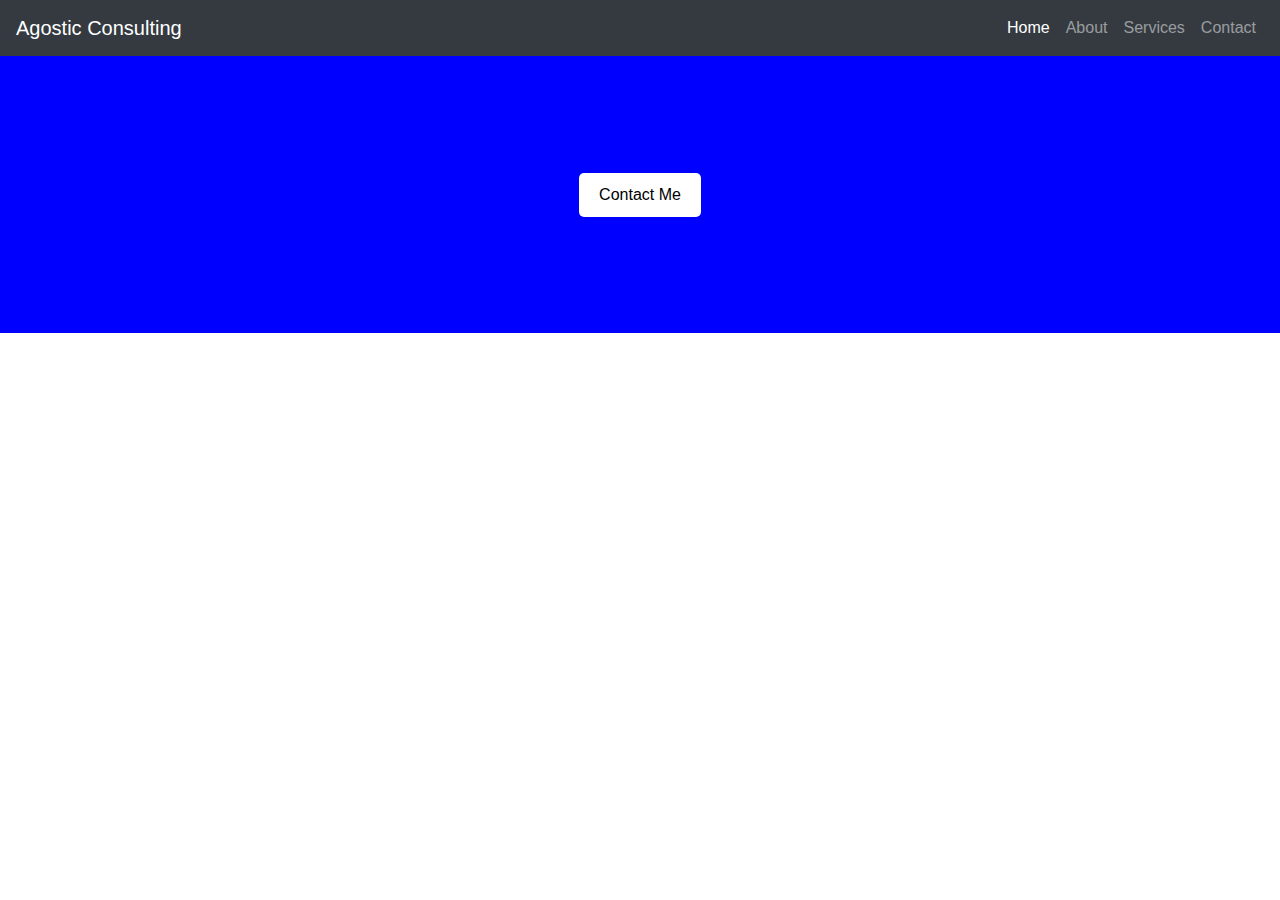
==== index.html @ 9b4f39ee "What is going on with css?" ====
<html lang="en">
<head>
    <link rel="stylesheet" href="https://cdn.jsdelivr.net/npm/bootstrap@4.3.1/dist/css/bootstrap.min.css" integrity="sha384-ggOyR0iXCbMQv3Xipma34MD+dH/1fQ784/j6cY/iJTQUOhcWr7x9JvoRxT2MZw1T" crossorigin="anonymous">
    <script src="https://code.jquery.com/jquery-3.3.1.slim.min.js" integrity="sha384-q8i/X+965DzO0rT7abK41JStQIAqVgRVzpbzo5smXKp4YfRvH+8abtTE1Pi6jizo" crossorigin="anonymous"></script>
    <script src="https://cdn.jsdelivr.net/npm/popper.js@1.14.7/dist/umd/popper.min.js" integrity="sha384-UO2eT0CpHqdSJQ6hJty5KVphtPhzWj9WO1clHTMGa3JDZwrnQq4sF86dIHNDz0W1" crossorigin="anonymous"></script>
    <script src="https://cdn.jsdelivr.net/npm/bootstrap@4.3.1/dist/js/bootstrap.min.js" integrity="sha384-JjSmVgyd0p3pXB1rRibZUAYoIIy6OrQ6VrjIEaFf/nJGzIxFDsf4x0xIM+B07jRM" crossorigin="anonymous"></script>
    <script src="https://code.jquery.com/jquery-3.6.0.min.js"></script>

    <link rel="stylesheet" type="text/css" href="css/style.css">
    <title>Agostic Consulting</title>
</head>

<div id="nav-placeholder"></div>

<div>
    <div id="background-img"></div>
    <div class="fullwidth_element">
        <button id="contact-button">Contact Me</button>
    </div>
</div>

<script>
    $(function(){
      $("#nav-placeholder").load("./navbar.html");
    });
</script>
---- css/style.css ----
.fullwidth_element {
    height: calc(33vh - 20px); /* 33% of viewport height minus 20px for padding */
    width: 100%;
    background-color: blue;
    display: flex;
    justify-content: center;
    align-items: center;
}

.fullwidth_element button {
    background-color: white;
    color: black;
    padding: 10px 20px;
    border: none;
    border-radius: 5px;
}
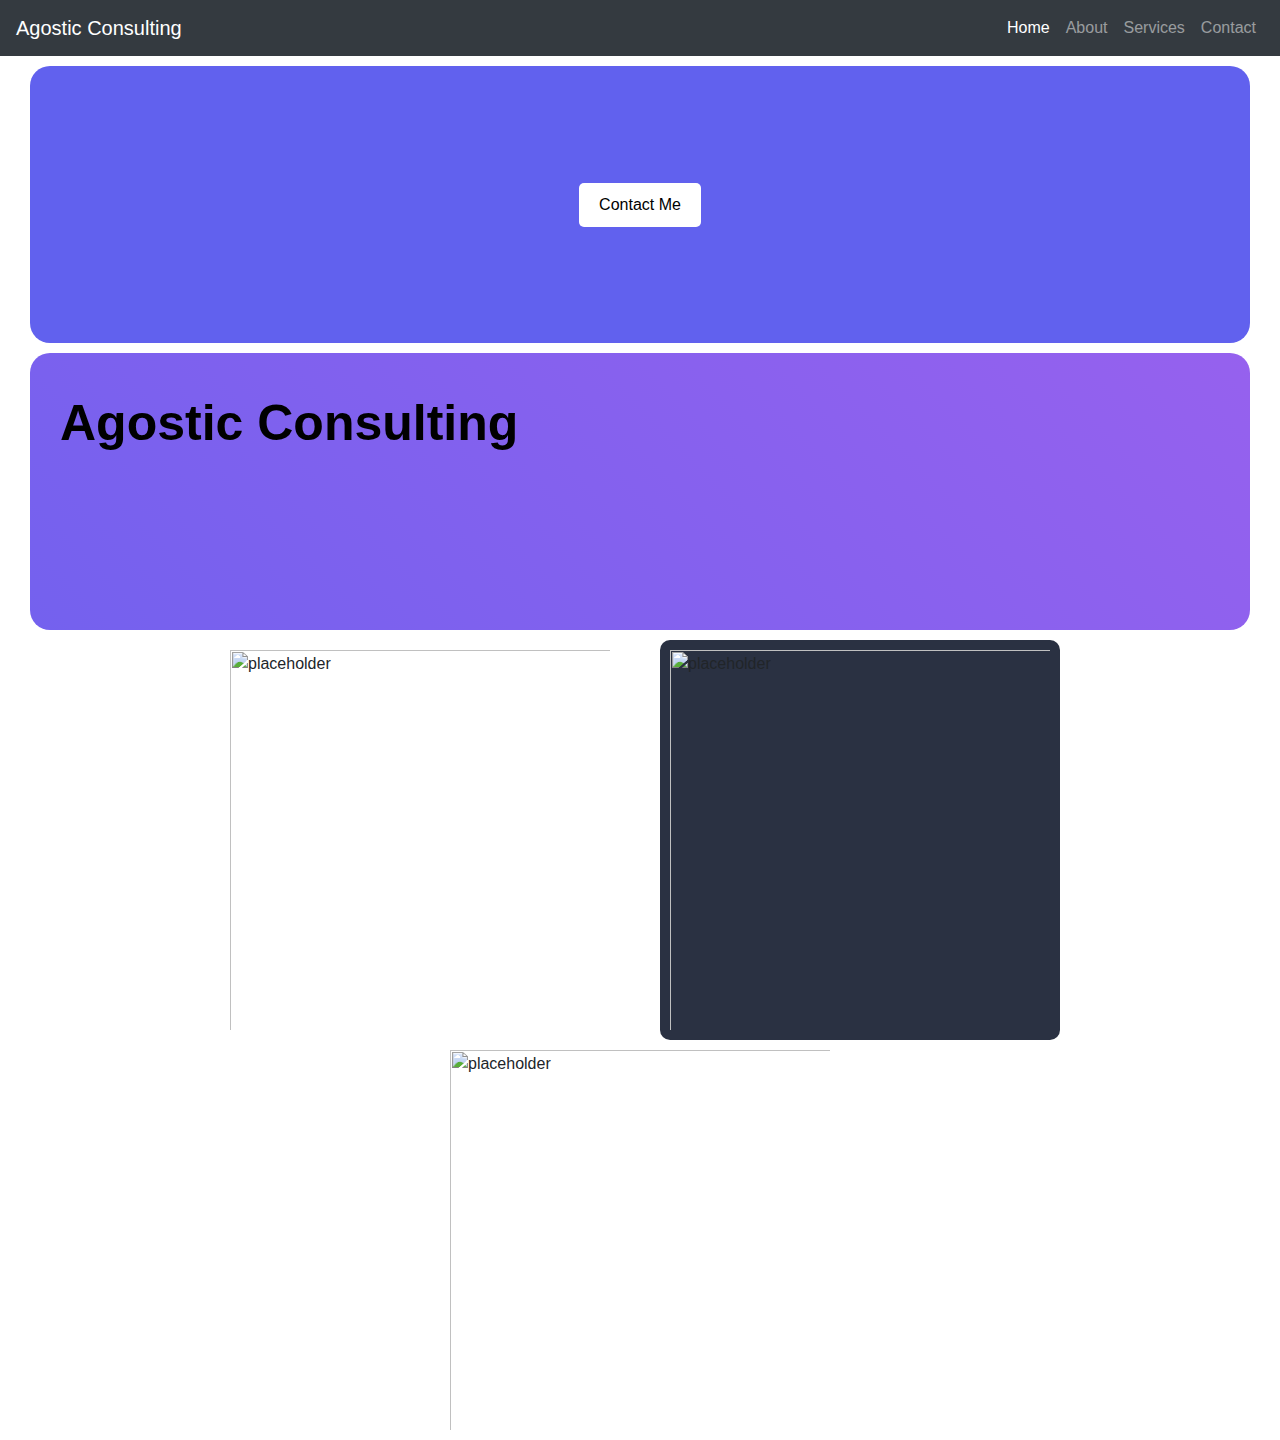
==== commit 67e036f8: "Update" ====
--- a/index.html
+++ b/index.html
@@ -14,14 +14,108 @@
 <div id="nav-placeholder"></div>
 
 <div>
-    <div id="background-img"></div>
+
     <div class="fullwidth_element">
         <button id="contact-button">Contact Me</button>
     </div>
+    <div class="fullwidth_text_element">
+        <h1>
+            Agostic Consulting
+        </h1>
+    </div>
+    <div id="flex1">
+        <!-- placeholder img -->
+        <div>
+            <img src="https://www.leadingpoint.io/wp-content/uploads/2022/04/LP_Logo_Full_Blue-01.png" alt="placeholder">
+        </div>
+        <img src="https://waltz.finos.org/site/img/waltz_badge_mono_600px.png" style="background-color: #2a3142; border-radius:10px" alt="placeholder">
+        <img src="https://via.placeholder.com/150" alt="placeholder">
+    </div>
 </div>
+
+
+
+
+<!--
+<div class="photobanner-container" style="">
+    <div class="photobanner">
+        <img class="first_banner_img" src="http://placehold.it/150x250">
+        <img src="http://placehold.it/150x250">
+        <img src="http://placehold.it/150x250">
+        <img src="http://placehold.it/150x250">
+        <img src="http://placehold.it/150x250">
+        <img src="http://placehold.it/150x250">
+        <img src="http://placehold.it/150x250">
+        <img src="http://placehold.it/150x250">
+        <img src="http://placehold.it/150x250">
+        <img src="http://placehold.it/150x250">
+        <img src="http://placehold.it/150x250">
+        <img src="http://placehold.it/150x250">
+        <img src="http://placehold.it/150x250">
+        <img src="http://placehold.it/150x250">
+        <img src="http://placehold.it/150x250">
+
+    </div>
+
+</div>
+-->
+
+
+
+
+<div id="main"></div>
 
 <script>
     $(function(){
       $("#nav-placeholder").load("./navbar.html");
     });
+</script>
+
+<script>
+    // get contents of content/testfile.txt
+    function getContents() {
+
+        var contents = [];
+        return new Promise((resolve, reject) =>{
+            $.get("./content/testfile.txt", function(data) {
+                // seperate the data into each line
+                var lines = data.split("\n");
+
+                // loop through each line
+                for (var i = 0;i < lines.length; i++){
+                    // remove indents and tabs and such
+
+                    contents.push(lines[i]
+                        .trim());
+                }
+                resolve(contents);
+
+            }).fail(function(err){
+                    reject(err);
+            });
+        });
+    };
+
+    getContents().then(contents => {
+        for (var i = 0; i < contents.length; i = i + 2) {
+            addContents(contents[i], contents[i + 1]);
+            console.log(contents[i] + " " + contents[i + 1])
+        }
+    });
+
+
+    function addContents(type, content){
+        var newContent = document.createElement(type);
+        newContent.innerHTML = content;
+        // add body tag to class
+        document.getElementById("main").appendChild(newContent);
+    }
+
+
+
+
+
+
+
+
 </script>--- a/css/style.css
+++ b/css/style.css
@@ -1,10 +1,15 @@
 .fullwidth_element {
+    border-radius: 20px;
     height: calc(33vh - 20px); /* 33% of viewport height minus 20px for padding */
-    width: 100%;
-    background-color: blue;
+    width: auto;
+    display: flex;
+    padding: 30px;
+    margin: 10px 30px;
+    background-color: #6161ee;
     display: flex;
     justify-content: center;
     align-items: center;
+
 }
 
 .fullwidth_element button {
@@ -13,4 +18,168 @@
     padding: 10px 20px;
     border: none;
     border-radius: 5px;
-}+}
+
+.fullwidth_text_element{
+
+    border-radius: 20px;
+    height: calc(33vh - 20px); /* 33% of viewport height minus 20px for padding */
+    width: auto;
+    display: flex;
+    padding: 30px;
+    margin: 10px 30px;
+
+    background: linear-gradient(45deg, #6161ee, #a561ee, #cf5ee0);
+    background-size: 400% 400%;
+    animation: background-gradient 10s linear infinite;
+}
+.fullwidth_text_element h1{
+    font-size: 50px;
+    font-weight: bold;
+    color: black;
+    text-align: center;
+    margin-top: 10px;
+    margin-bottom: 10px;
+    font-family: Arial;
+
+}
+
+#flex1{
+    height: calc(33vh - 20px); /* 33% of viewport height minus 20px for padding */
+    display: flex;
+    flex-direction: row;
+    justify-content: center;
+    align-items: center;
+    flex-wrap: wrap;
+}
+#flex1 img {
+    padding: 10px 10px;
+    margin: 0px 20px;
+    width: 400px;
+
+}
+#flex1 img:hover{
+    transform: scale(1.2);
+    -webkit-transform: scale(1.2);
+
+    transition: 1s;
+    -webkit-transition: 1s;
+
+
+    cursor: pointer;
+    box-shadow: 0px 3px 5px rgba(0,0,0,0.2);
+    -webkit-box-shadow: 0px 3px 5px rgba(0,0,0,0.2);
+}
+
+
+
+
+
+
+
+
+
+
+
+
+@-webkit-keyframes "background-gradient" {
+    0% {
+        background-position: 0% 50%;
+    }
+    50% {
+        background-position: 100% 50%;
+    }
+    100% {
+        background-position: 0% 50%;
+    }
+}
+
+
+
+
+
+
+
+
+
+
+
+
+
+
+
+
+
+
+
+
+
+
+
+
+
+
+
+
+.photobanner_container {
+    width: 100%;
+    overflow: hidden;
+    margin: 10px auto;
+    background: white;
+}
+.photobanner {
+    height: 250px;
+    /* width is basically how many images relative to screen width */
+    width: 3550px;
+    margin-bottom: 5px;
+    font-size:0;
+}
+.photobanner img {
+    margin-right: 10px;
+
+    height:250px;
+    width: 150px;
+
+}
+
+.photobanner img{
+    transition: all 0.5s ease;
+    -webkit-transition: all 0.5s ease;
+}
+
+.photobanner img:hover {
+    transform: scale(1.2);
+    -webkit-transform: scale(1.2);
+
+    cursor: pointer;
+    box-shadow: 0px 3px 5px rgba(0,0,0,0.2);
+    -webkit-box-shadow: 0px 3px 5px rgba(0,0,0,0.2);
+}
+
+
+.first_banner_img{
+    animation: bannermove 30s linear infinite;
+    -webkit-animation: bannermove 2s linear infinite;
+}
+/* 0% calculated by img amount times (img width + space between imgs (margin right)) */
+@keyframes "bannermove"{
+    0% {
+
+        margin-left:0px;
+    }
+    100%{
+
+        margin-left:-1870px;
+    }
+}
+
+@-webkit-keyframes "bannermove" {
+    0% {
+
+        margin-left:0px;
+    }
+    100%{
+        margin-left:-545px;
+    }
+}
+
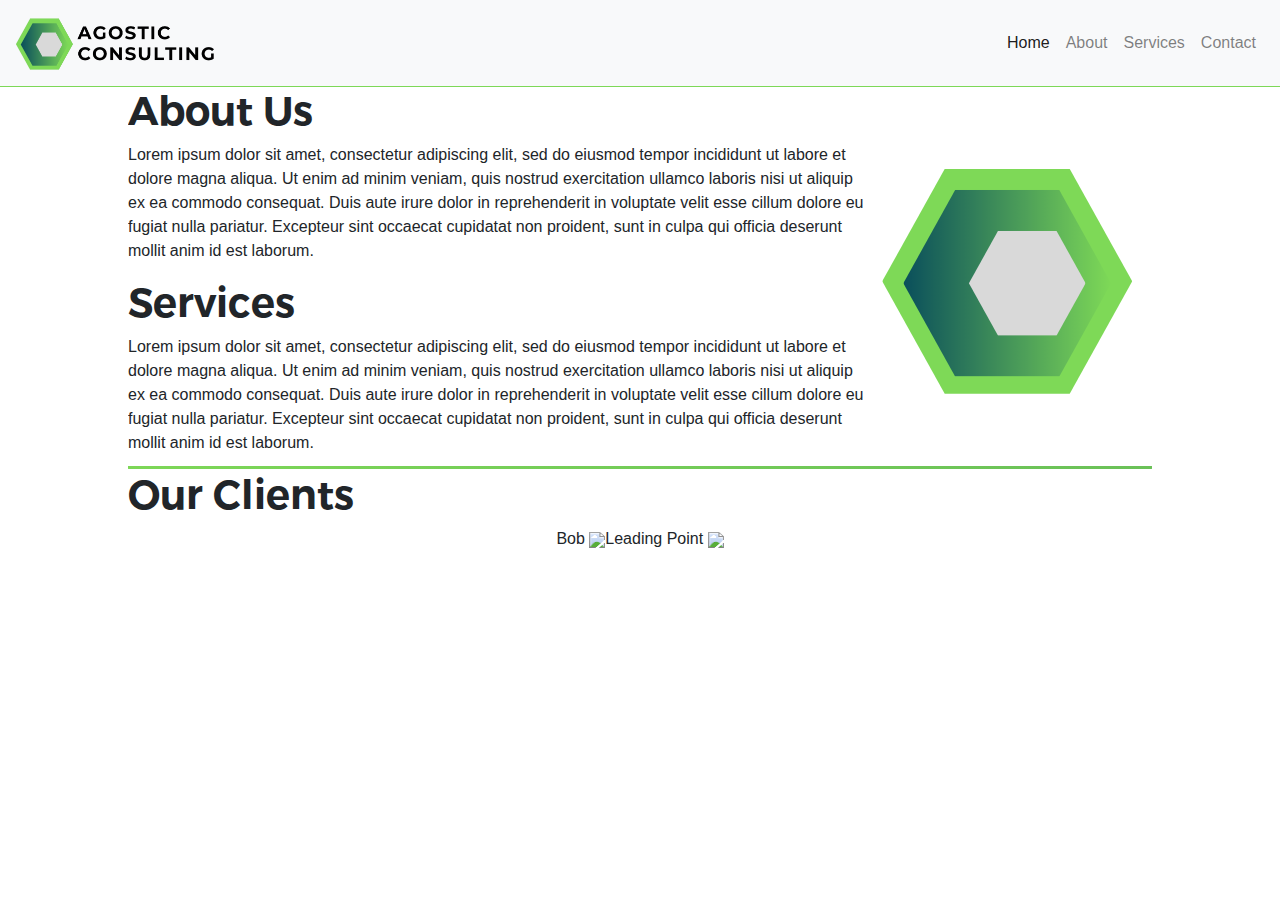
==== commit 7734c5ea: "Building Website with placeholder text and images." ====
--- a/index.html
+++ b/index.html
@@ -13,24 +13,37 @@
 
 <div id="nav-placeholder"></div>
 
-<div>
+<div id="main" style="width:80%;margin:auto;">
+    <div class="flex1 gradient-border-bottom">
+        <div class="flex1-child">
+            <h1>About Us</h1>
+            <p>
+                Lorem ipsum dolor sit amet, consectetur adipiscing elit, sed do eiusmod tempor incididunt ut labore et dolore magna aliqua. Ut enim ad minim veniam, quis nostrud exercitation ullamco laboris nisi ut aliquip ex ea commodo consequat. Duis aute irure dolor in reprehenderit in voluptate velit esse cillum dolore eu fugiat nulla pariatur. Excepteur sint occaecat cupidatat non proident, sunt in culpa qui officia deserunt mollit anim id est laborum.
+            </p>
+            <h1> Services</h1>
+            <p>
+                Lorem ipsum dolor sit amet, consectetur adipiscing elit, sed do eiusmod tempor incididunt ut labore et dolore magna aliqua. Ut enim ad minim veniam, quis nostrud exercitation ullamco laboris nisi ut aliquip ex ea commodo consequat. Duis aute irure dolor in reprehenderit in voluptate velit esse cillum dolore eu fugiat nulla pariatur. Excepteur sint occaecat cupidatat non proident, sunt in culpa qui officia deserunt mollit anim id est laborum.
+            </p>
+        </div>
+        <img class="flex1-child" src="./resources/images/logo/ag_logo_clear.svg" >
+    </div>
+    <h1 style="font-family:truenoSB; ">Our Clients</h1>
+    <div class="services-flex">
 
-    <div class="fullwidth_element">
-        <button id="contact-button">Contact Me</button>
+            <div class="services-flex-child">
+                Bob
+                <img src="http://placehold.it/150x250">
+            </div>
+            <div class="services-flex-child">
+                Leading Point
+                <img src="http://placehold.it/150x250">
+            </div>
+
     </div>
-    <div class="fullwidth_text_element">
-        <h1>
-            Agostic Consulting
-        </h1>
-    </div>
-    <div id="flex1">
-        <!-- placeholder img -->
-        <div>
-            <img src="https://www.leadingpoint.io/wp-content/uploads/2022/04/LP_Logo_Full_Blue-01.png" alt="placeholder">
-        </div>
-        <img src="https://waltz.finos.org/site/img/waltz_badge_mono_600px.png" style="background-color: #2a3142; border-radius:10px" alt="placeholder">
-        <img src="https://via.placeholder.com/150" alt="placeholder">
-    </div>
+
+
+
+
 </div>
 
 
@@ -63,14 +76,13 @@
 
 
 
-<div id="main"></div>
 
 <script>
     $(function(){
       $("#nav-placeholder").load("./navbar.html");
     });
 </script>
-
+<!--
 <script>
     // get contents of content/testfile.txt
     function getContents() {
@@ -118,4 +130,5 @@
 
 
 
-</script>+</script>
+-->--- a/css/style.css
+++ b/css/style.css
@@ -1,88 +1,65 @@
-.fullwidth_element {
-    border-radius: 20px;
-    height: calc(33vh - 20px); /* 33% of viewport height minus 20px for padding */
-    width: auto;
-    display: flex;
-    padding: 30px;
-    margin: 10px 30px;
-    background-color: #6161ee;
-    display: flex;
-    justify-content: center;
-    align-items: center;
 
-}
-
-.fullwidth_element button {
-    background-color: white;
-    color: black;
-    padding: 10px 20px;
-    border: none;
-    border-radius: 5px;
-}
-
-.fullwidth_text_element{
-
-    border-radius: 20px;
-    height: calc(33vh - 20px); /* 33% of viewport height minus 20px for padding */
-    width: auto;
-    display: flex;
-    padding: 30px;
-    margin: 10px 30px;
-
-    background: linear-gradient(45deg, #6161ee, #a561ee, #cf5ee0);
-    background-size: 400% 400%;
-    animation: background-gradient 10s linear infinite;
-}
-.fullwidth_text_element h1{
-    font-size: 50px;
-    font-weight: bold;
-    color: black;
-    text-align: center;
-    margin-top: 10px;
-    margin-bottom: 10px;
-    font-family: Arial;
-
-}
-
-#flex1{
-    height: calc(33vh - 20px); /* 33% of viewport height minus 20px for padding */
-    display: flex;
-    flex-direction: row;
-    justify-content: center;
-    align-items: center;
-    flex-wrap: wrap;
-}
-#flex1 img {
-    padding: 10px 10px;
-    margin: 0px 20px;
-    width: 400px;
-
-}
-#flex1 img:hover{
-    transform: scale(1.2);
-    -webkit-transform: scale(1.2);
-
-    transition: 1s;
-    -webkit-transition: 1s;
-
-
-    cursor: pointer;
-    box-shadow: 0px 3px 5px rgba(0,0,0,0.2);
-    -webkit-box-shadow: 0px 3px 5px rgba(0,0,0,0.2);
+h1 {
+    font-family: truenoSB;
+    /* make not bold */
+    font-weight: normal;
 }
 
 
 
+.flex1 {
+    display: flex;
+}
+.flex1-child {
+    flex: 3;
+}
+
+.flex1 img {
+    width:calc(33vh - 10px);
+    flex: 1;
+}
+
+.gradient-border-bottom {
+    --borderWidth: 3px;
+    background: none; /* Remove the background */
+    position: relative;
+    border-radius: var(--borderWidth);
+    overflow: hidden; /* Hide any overflowing content */
+}
+
+.gradient-border-bottom:after {
+    content: '';
+    position: absolute;
+    bottom: calc(calc(-1 * var(--borderWidth)) + 5px); /* Place the element at the bottom */
+    left: calc(-1 * var(--borderWidth));
+    height: var(--borderWidth); /* Set the height to the desired border width */
+    width: calc(100% + var(--borderWidth) * 2);
+    background: linear-gradient(60deg, #7dd757, #61b658,#0c515b);
+    border-radius: calc(2 * var(--borderWidth));
+    z-index: -5;
+    animation: animatedgradient 5s ease alternate infinite;
+    background-size: 300% 300%;
+}
+
+.services-flex{
+    display: flex;
+
+    justify-content: center;
+}
+
+.services-flex-child{
+
+}
 
 
 
+@font-face {
+    font-family: truenoSB;
+    src: url("../resources/fonts/trueno/truenosbd.otf") format("opentype");
+}
 
 
-
-
-
-
-@-webkit-keyframes "background-gradient" {
+@keyframes animatedgradient {
     0% {
         background-position: 0% 50%;
     }
@@ -93,6 +70,7 @@
         background-position: 0% 50%;
     }
 }
+
 
 
 
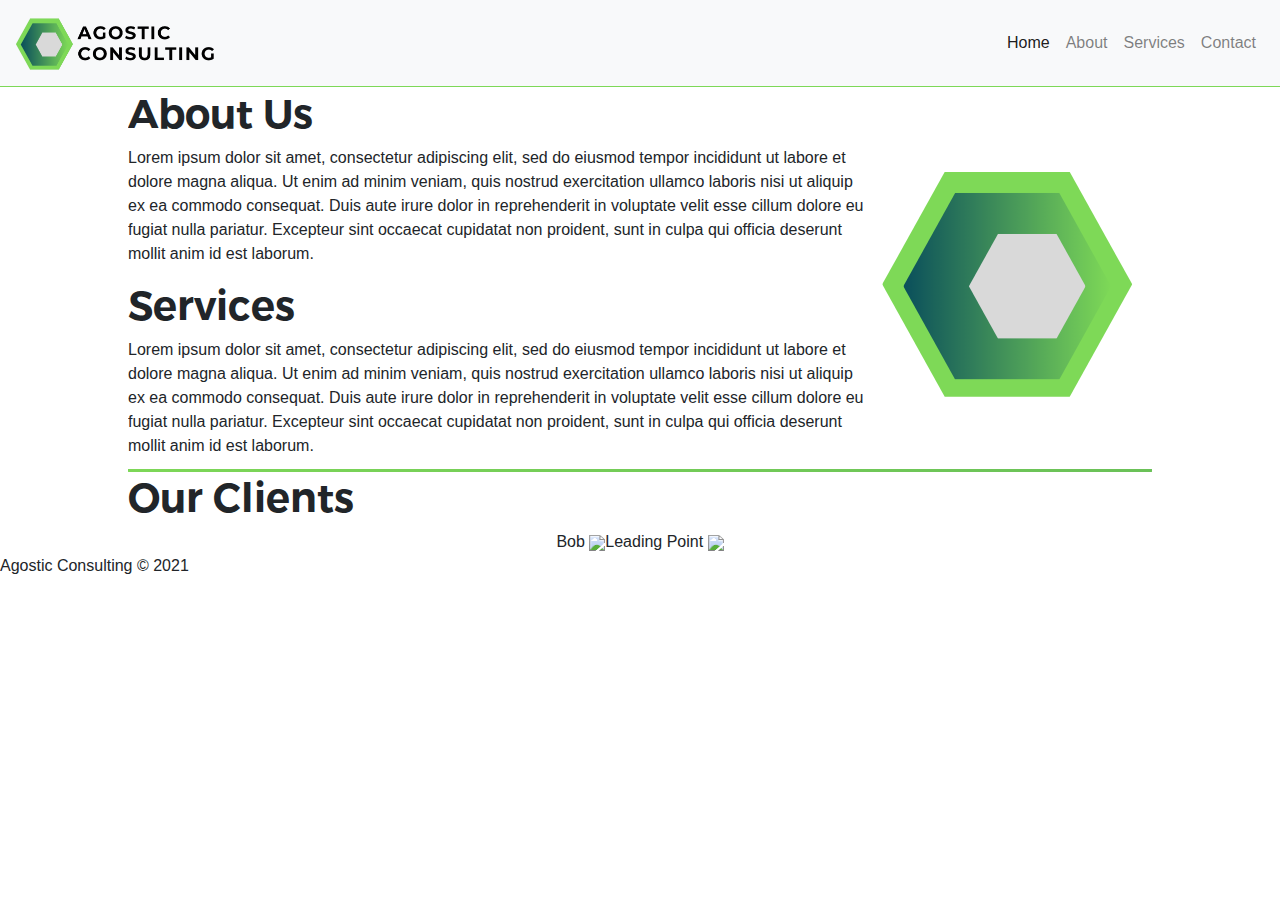
==== commit 5f3bfb50: "Made Navbar fixed (sticky not working fsr)" ====
--- a/index.html
+++ b/index.html
@@ -6,7 +6,7 @@
     <script src="https://cdn.jsdelivr.net/npm/popper.js@1.14.7/dist/umd/popper.min.js" integrity="sha384-UO2eT0CpHqdSJQ6hJty5KVphtPhzWj9WO1clHTMGa3JDZwrnQq4sF86dIHNDz0W1" crossorigin="anonymous"></script>
     <script src="https://cdn.jsdelivr.net/npm/bootstrap@4.3.1/dist/js/bootstrap.min.js" integrity="sha384-JjSmVgyd0p3pXB1rRibZUAYoIIy6OrQ6VrjIEaFf/nJGzIxFDsf4x0xIM+B07jRM" crossorigin="anonymous"></script>
     <script src="https://code.jquery.com/jquery-3.6.0.min.js"></script>
-
+    <link rel="icon" href="./resources/images/logo/ag_logo_clear.svg">
     <link rel="stylesheet" type="text/css" href="css/style.css">
     <title>Agostic Consulting</title>
 </head>
@@ -75,12 +75,20 @@
 
 
 
-
+<!-- copyright agostic consulting -->
+<div class="copyright">
+    <p>Agostic Consulting © 2021</p>
+</div>
 
 <script>
     $(function(){
       $("#nav-placeholder").load("./navbar.html");
     });
+    // get height of navbar
+    const height = document.getElementById("nav-placeholder").style.height;
+    // set margin top of main
+    const main = document.getElementById("main");
+    main.style.paddingTop = 90 + "px";
 </script>
 <!--
 <script>
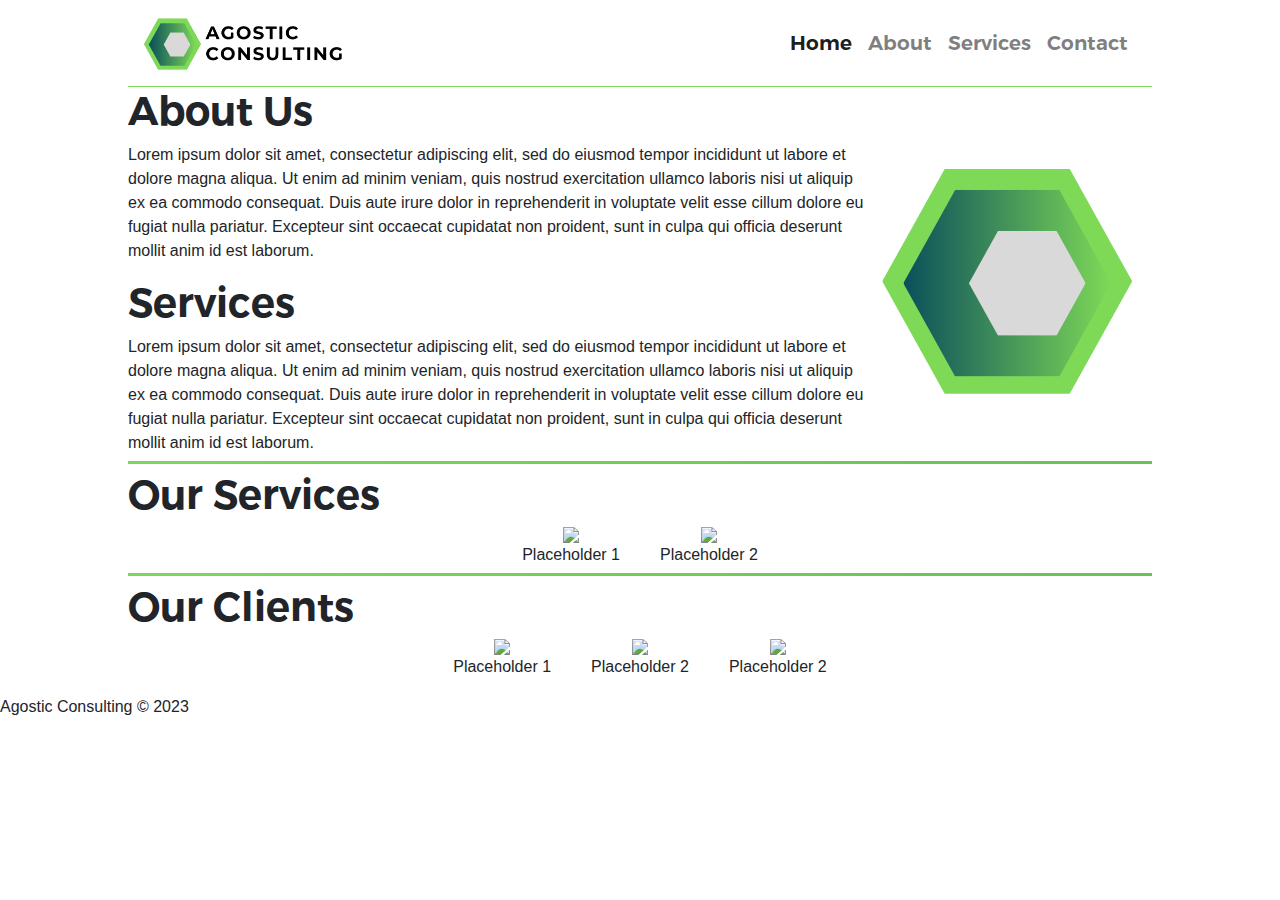
==== commit 57700f5c: "Added Clients and Services, redid layout." ====
--- a/index.html
+++ b/index.html
@@ -11,10 +11,11 @@
     <title>Agostic Consulting</title>
 </head>
 
+
 <div id="nav-placeholder"></div>
+<div id="main" style="width:80%;margin:auto;">
 
-<div id="main" style="width:80%;margin:auto;">
-    <div class="flex1 gradient-border-bottom">
+    <div id="About" class="flex1 gradient-border-bottom">
         <div class="flex1-child">
             <h1>About Us</h1>
             <p>
@@ -27,17 +28,52 @@
         </div>
         <img class="flex1-child" src="./resources/images/logo/ag_logo_clear.svg" >
     </div>
-    <h1 style="font-family:truenoSB; ">Our Clients</h1>
-    <div class="services-flex">
+    <div id="Services">
+        <h1 style="font-family:truenoSB; ">Our Services</h1>
+        <div class="services-flex gradient-border-bottom">
+            <div class="services-flex-child">
+
+                <img src="http://placehold.it/150x250">
+                <p> Placeholder 1</p>
+            </div>
 
             <div class="services-flex-child">
-                Bob
+
                 <img src="http://placehold.it/150x250">
+                <p>Placeholder 2</p>
             </div>
-            <div class="services-flex-child">
-                Leading Point
-                <img src="http://placehold.it/150x250">
-            </div>
+        </div>
+    </div>
+    <div id="Clients">
+    <h1 style="font-family:truenoSB; ">Our Clients</h1>
+        <div class="services-flex">
+                <div class="services-flex-child">
+
+                    <img src="http://placehold.it/150x250">
+                    <p> Placeholder 1</p>
+                </div>
+                <div class="services-flex-child">
+
+                    <img src="http://placehold.it/150x250">
+                    <p> Placeholder 2</p>
+                </div>
+
+                <div class="services-flex-child">
+
+                    <img src="http://placehold.it/150x250">
+                    <p>Placeholder 2</p>
+                </div>
+
+        </div>
+    </div>
+
+
+
+    <div id="Contact">
+
+
+
+
 
     </div>
 
@@ -45,7 +81,10 @@
 
 
 </div>
+<div class="scroll-to-top">
 
+
+</div>
 
 
 
@@ -77,18 +116,26 @@
 
 <!-- copyright agostic consulting -->
 <div class="copyright">
-    <p>Agostic Consulting © 2021</p>
+    <p>Agostic Consulting © 2023</p>
 </div>
 
 <script>
     $(function(){
-      $("#nav-placeholder").load("./navbar.html");
+      $("#nav-placeholder").load("./navbar.html", function(){
+          setNavPadding();
+      });
     });
-    // get height of navbar
-    const height = document.getElementById("nav-placeholder").style.height;
-    // set margin top of main
-    const main = document.getElementById("main");
-    main.style.paddingTop = 90 + "px";
+
+    //Dynamically set height to navbar: (not working due to async)
+    //   var height = document.getElementsByClassName("navbar")[0];
+
+   function setNavPadding(){
+       var height = getComputedStyle(document.getElementsByClassName("navbar")[0]).height;
+       var main = document.getElementById("main");
+       main.style.paddingTop = height;
+   }
+
+
 </script>
 <!--
 <script>
--- a/css/style.css
+++ b/css/style.css
@@ -1,17 +1,25 @@
+html {
+    scroll-behavior: smooth !important;
+    /* not supported by safari or IE */
+}
+h1 {
+    font-family: truenoSB, serif;
 
-h1 {
-    font-family: truenoSB;
     /* make not bold */
     font-weight: normal;
 }
 
-
+.navbar-nav a{
+    font: 20px truenoSB;
+}
 
 .flex1 {
     display: flex;
+    -webkit-flex: 1;
 }
 .flex1-child {
     flex: 3;
+
 }
 
 .flex1 img {
@@ -30,7 +38,7 @@
 .gradient-border-bottom:after {
     content: '';
     position: absolute;
-    bottom: calc(calc(-1 * var(--borderWidth)) + 5px); /* Place the element at the bottom */
+    bottom: calc(calc(-1 * var(--borderWidth)) + 10px); /* Place the element at the bottom */
     left: calc(-1 * var(--borderWidth));
     height: var(--borderWidth); /* Set the height to the desired border width */
     width: calc(100% + var(--borderWidth) * 2);
@@ -43,13 +51,15 @@
 
 .services-flex{
     display: flex;
-
     justify-content: center;
 }
 
 .services-flex-child{
+    margin: 0px 20px;
+    text-align: center;
+}
 
-}
+
 
 
 
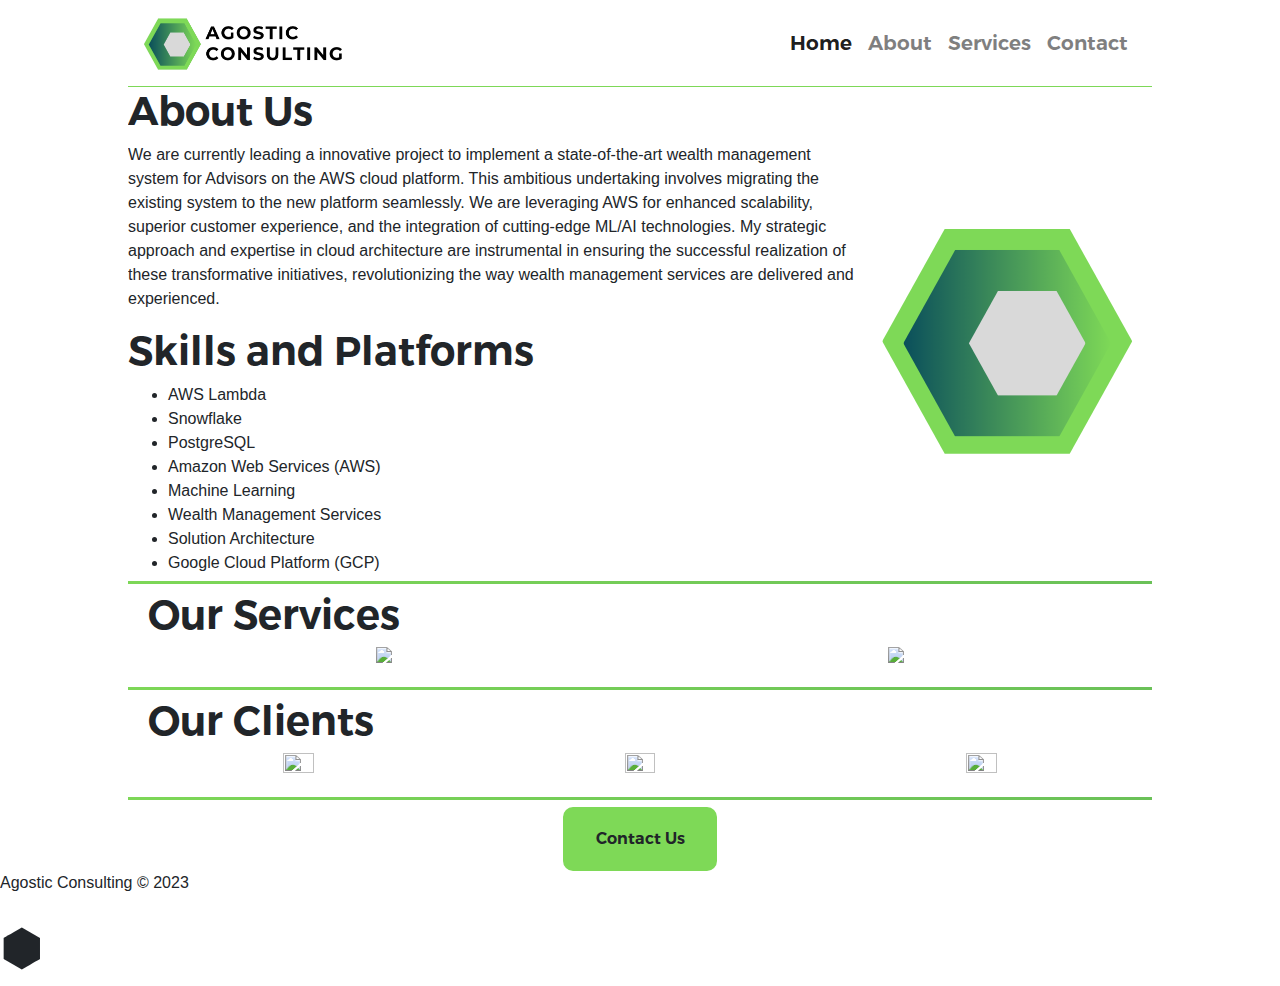
==== commit c23ae412: "Making changes, adding content." ====
--- a/index.html
+++ b/index.html
@@ -12,23 +12,39 @@
 </head>
 
 
-<div id="nav-placeholder"></div>
+<div id="navigation"></div>
 <div id="main" style="width:80%;margin:auto;">
 
     <div id="About" class="flex1 gradient-border-bottom">
         <div class="flex1-child">
             <h1>About Us</h1>
             <p>
-                Lorem ipsum dolor sit amet, consectetur adipiscing elit, sed do eiusmod tempor incididunt ut labore et dolore magna aliqua. Ut enim ad minim veniam, quis nostrud exercitation ullamco laboris nisi ut aliquip ex ea commodo consequat. Duis aute irure dolor in reprehenderit in voluptate velit esse cillum dolore eu fugiat nulla pariatur. Excepteur sint occaecat cupidatat non proident, sunt in culpa qui officia deserunt mollit anim id est laborum.
-            </p>
-            <h1> Services</h1>
-            <p>
-                Lorem ipsum dolor sit amet, consectetur adipiscing elit, sed do eiusmod tempor incididunt ut labore et dolore magna aliqua. Ut enim ad minim veniam, quis nostrud exercitation ullamco laboris nisi ut aliquip ex ea commodo consequat. Duis aute irure dolor in reprehenderit in voluptate velit esse cillum dolore eu fugiat nulla pariatur. Excepteur sint occaecat cupidatat non proident, sunt in culpa qui officia deserunt mollit anim id est laborum.
-            </p>
+              We are currently leading a innovative project to implement a state-of-the-art wealth management system for Advisors on the AWS cloud platform. This ambitious undertaking involves migrating the existing system to the new platform seamlessly. We are leveraging AWS for enhanced scalability, superior customer experience, and the integration of cutting-edge ML/AI technologies. My strategic approach and expertise in cloud architecture are instrumental in ensuring the successful realization of these transformative initiatives, revolutionizing the way wealth management services are delivered and experienced.            </p>
+            <h1> Skills and Platforms</h1>
+
+                <!-- AWS Lambda
+· Snowflake ·
+PostgreSQL ·
+Amazon Web Services (AWS) ·
+Machine Learning ·
+Wealth Management Services ·
+Solution Architecture ·
+Google Cloud Platform (GCP)
+-->         <ul>
+            <li> AWS Lambda </li>
+            <li> Snowflake </li>
+            <li> PostgreSQL </li>
+            <li> Amazon Web Services (AWS) </li>
+            <li> Machine Learning </li>
+            <li> Wealth Management Services </li>
+            <li> Solution Architecture </li>
+            <li> Google Cloud Platform (GCP) </li>
+            </ul>
+
         </div>
         <img class="flex1-child" src="./resources/images/logo/ag_logo_clear.svg" >
     </div>
-    <div id="Services">
+    <div id="Services" class="row-layout">
         <h1 style="font-family:truenoSB; ">Our Services</h1>
         <div class="services-flex gradient-border-bottom">
             <div class="services-flex-child">
@@ -44,49 +60,45 @@
             </div>
         </div>
     </div>
-    <div id="Clients">
-    <h1 style="font-family:truenoSB; ">Our Clients</h1>
-        <div class="services-flex">
-                <div class="services-flex-child">
-
-                    <img src="http://placehold.it/150x250">
-                    <p> Placeholder 1</p>
-                </div>
-                <div class="services-flex-child">
-
-                    <img src="http://placehold.it/150x250">
-                    <p> Placeholder 2</p>
-                </div>
-
-                <div class="services-flex-child">
-
-                    <img src="http://placehold.it/150x250">
-                    <p>Placeholder 2</p>
-                </div>
-
-        </div>
-    </div>
-
-
-
-    <div id="Contact">
-
-
-
-
-
-    </div>
-
-
-
-
-</div>
-<div class="scroll-to-top">
-
-
-</div>
-
-
+    <div id="Clients" class="row-layout">
+        <h1 style="font-family:truenoSB; ">Our Clients</h1>
+        <div class="services-flex gradient-border-bottom">
+            <div class="services-flex-child">
+                <a href="https://www.lpl.com" target="_blank">
+                    <img class="client-logo" src="./resources/images/clientlogo/LPLLogo.png">
+                </a>
+                <p> LPL Financial</p>
+            </div>
+
+            <div class="services-flex-child">
+                <a href="https://espusa.com" target="_blank">
+                    <img class="client-logo" src="./resources/images/clientlogo/ESPLogo.jpg">
+                </a>
+                    <p>Enterprise Solution Providers</p>
+            </div>
+
+            <div class="services-flex-child">
+                <a href="https://www.unqork.com" target="_blank">
+                    <img class="client-logo" src="./resources/images/clientlogo/UnqorkLogo.webp">
+                </a>
+                <p>Unqork</p>
+            </div>
+
+        </div>
+    </div>
+
+
+
+    <div id="Contact" class="contact">
+        <div id="contact-button" class="contact-button">
+            <p>Contact Us</p>
+        </div>
+    </div>
+
+
+
+
+</div>
 
 <!--
 <div class="photobanner-container" style="">
@@ -111,29 +123,117 @@
 
 </div>
 -->
-
-
-
-<!-- copyright agostic consulting -->
+<!-- copyright Agostic consulting -->
 <div class="copyright">
     <p>Agostic Consulting © 2023</p>
 </div>
 
+
+
+
+<div id="hexagons">
+    <span class="hex"></span>
+</div>
+
 <script>
     $(function(){
-      $("#nav-placeholder").load("./navbar.html", function(){
-          setNavPadding();
-      });
+        $("#navigation").load("./navbar.html", function(){
+            setNavPadding();
+        });
     });
 
     //Dynamically set height to navbar: (not working due to async)
     //   var height = document.getElementsByClassName("navbar")[0];
 
-   function setNavPadding(){
-       var height = getComputedStyle(document.getElementsByClassName("navbar")[0]).height;
-       var main = document.getElementById("main");
-       main.style.paddingTop = height;
-   }
+    function setNavPadding(){
+        var height = getComputedStyle(document.getElementsByClassName("navbar")[0]).height;
+        var main = document.getElementById("main");
+        main.style.paddingTop = height;
+    }
+
+    // set up listener for click on contact button
+    function setupContactButton(){
+        // scroll to contact section
+        const contactButton = document.getElementById("contact-button");
+        contactButton.addEventListener("click", function(){
+            // enlarge the button to 100% width over 1 second
+            contactButton.style.width = "70%";
+            contactButton.style.backgroundColor = "white";
+            contactButton.style.border = "3px solid #7ed957";
+            contactButton.style.transition = "1s";
+            // transition to make background color white
+
+
+
+
+            // scroll so contact button is centered
+
+            // add contact information
+            contactButton.innerHTML = "" +
+                "<div>Contact Us</div>" +
+                "<div>Phone: +44 7775 653994</div>" +
+                "<div>Email: <a href = 'mailto:russell@agosticconsulting.com?subject=Buisness Inquiry'>russell@agosticconsulting.com</div>";
+
+        });
+        contactButton.addEventListener("transitionstart", event => {
+            // scroll to contact section
+            const contactSection = document.getElementById("Contact");
+            // wait 1s
+            setTimeout(function(){
+                contactSection.scrollIntoView({behavior: "smooth", block: "center"});
+            }, 500);
+
+        });
+    }
+
+    setupContactButton();
+
+
+
+    function updateHexagons() {
+        const hexagons = document.getElementsByClassName("hex");
+        const hexArray = Array.from(hexagons);
+        // get mouse X, Y
+        var mouseX = mousePos.x;
+        var mouseY = mousePos.y;
+
+        hexArray.forEach(function (value) {
+            updateHexagon(value, mouseX, mouseY);
+
+        });
+    };
+
+    function updateHexagon(currentValue, mouseX, mouseY){
+        var hexagon = currentValue;
+        console.log(hexagon);
+        if (hexagon.getAttribute("data-xSpeed") === 'undefined') {
+            hexagon.dataset.xSpeed = 0;
+        }
+        if (hexagon.getAttribute("data-ySpeed") === 'undefined') {
+            hexagon.dataset.ySpeed = 0;
+        }
+        //var xSpeed = hexagon.dataset.xSpeed;
+        const acceleration = 1;
+
+
+        console.log(mouseX + " " + mouseY);
+
+    };
+    var mousePos = { x: -1, y: -1 };
+    /*
+    window.addEventListener('mousemove', (event) => {
+        mousePos = { x: event.clientX, y: event.clientY };
+    });
+
+
+    window.onload = function () {
+        setInterval(updateHexagons, 1000)
+    }
+    */
+
+
+
+
 
 
 </script>
--- a/css/style.css
+++ b/css/style.css
@@ -5,18 +5,21 @@
 h1 {
     font-family: truenoSB, serif;
 
-    /* make not bold */
-    font-weight: normal;
 }
 
 .navbar-nav a{
     font: 20px truenoSB;
 }
+
+/* flexbox CSS for Services and Clients */
 
 .flex1 {
     display: flex;
     -webkit-flex: 1;
 }
+.row-layout h1{
+    padding-left: 20px;
+}
 .flex1-child {
     flex: 3;
 
@@ -26,6 +29,9 @@
     width:calc(33vh - 10px);
     flex: 1;
 }
+
+
+/* for colour changing borders */
 
 .gradient-border-bottom {
     --borderWidth: 3px;
@@ -45,19 +51,73 @@
     background: linear-gradient(60deg, #7dd757, #61b658,#0c515b);
     border-radius: calc(2 * var(--borderWidth));
     z-index: -5;
-    animation: animatedgradient 5s ease alternate infinite;
+    animation: animatedgradient 2s ease alternate infinite;
     background-size: 300% 300%;
 }
 
 .services-flex{
     display: flex;
     justify-content: center;
+    flex: 1;
 }
 
 .services-flex-child{
-    margin: 0px 20px;
+    margin: auto;
+    flex:1;
     text-align: center;
-}
+    /* make hidden */
+
+}
+.services-flex-child p{
+    /* we want the text to hug the bottom */
+    padding-bottom: 0;
+
+    margin-bottom: 10px;
+    visibility: hidden;
+
+}
+.client-logo{
+    width: 30%;
+}
+
+/* Contact CSS*/
+
+.contact {
+    width: 50%;
+    margin: auto;
+
+
+}
+.contact-button{
+    border: 20px solid #7ed957;
+    background-color: #7ed957;
+    border-radius: 10px;
+    width: 30%;
+    text-align: center;
+    margin: auto;
+    white-space: nowrap;
+    overflow: hidden;
+    font-family: truenoSB;
+}
+
+.contact-button p{
+    font-size: 1em;
+    font-family: truenoSB;
+    margin: 0;
+}
+
+/* Hexagon CSS */
+.hex{
+    position: absolute;
+}
+.hex::before {
+    content: "\2B22";
+    font-size: 50px;
+}
+
+
+
+
 
 
 
@@ -101,12 +161,7 @@
 
 
 
-
-
-
-
-
-
+/* photobanner css (not used) */
 
 
 .photobanner_container {
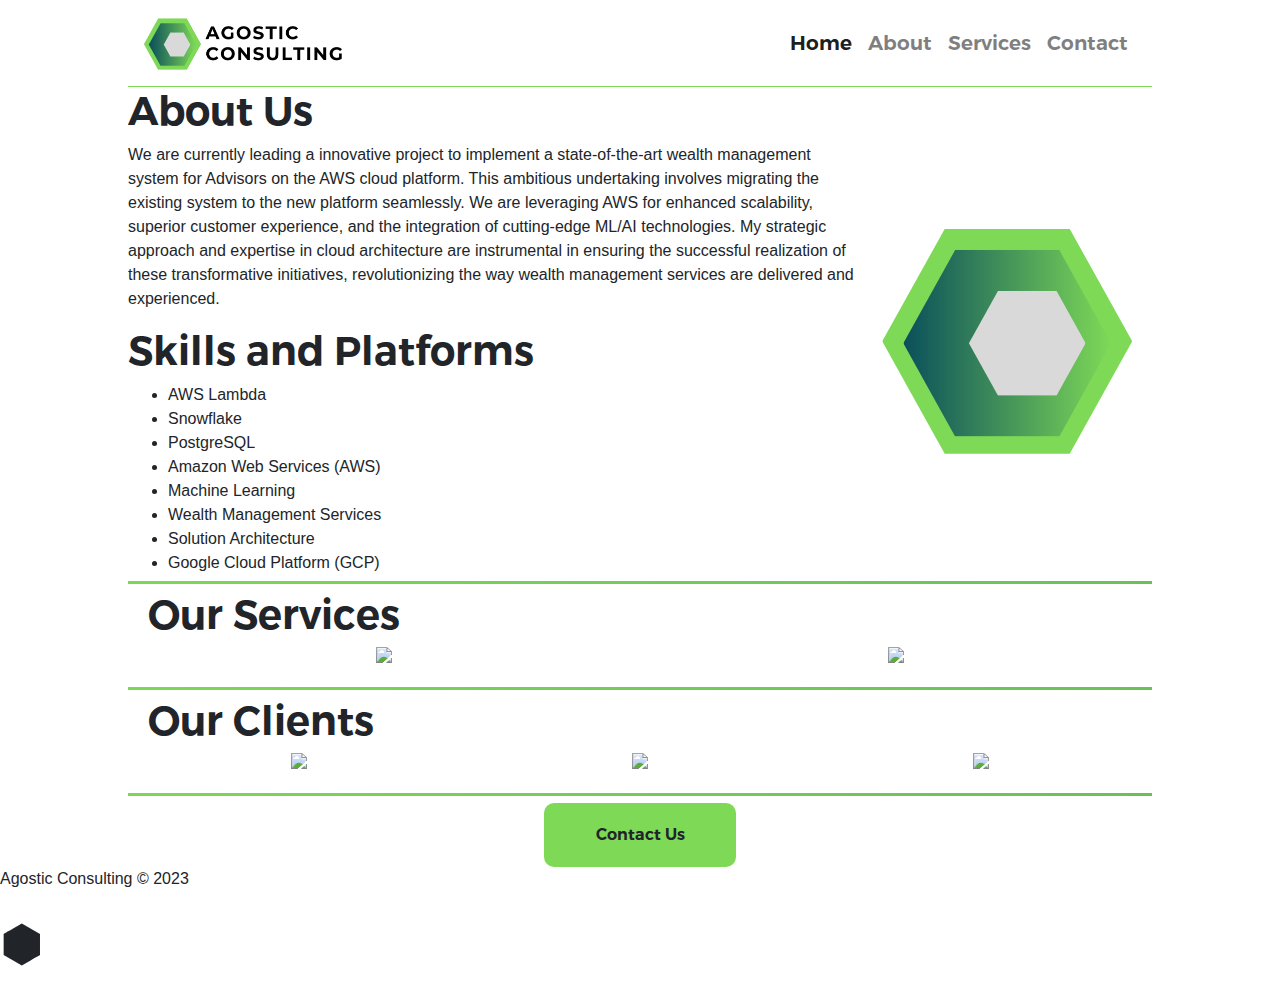
==== commit ab0e441b: "Updated to remove said logos." ====
--- a/index.html
+++ b/index.html
@@ -64,25 +64,21 @@
         <h1 style="font-family:truenoSB; ">Our Clients</h1>
         <div class="services-flex gradient-border-bottom">
             <div class="services-flex-child">
-                <a href="https://www.lpl.com" target="_blank">
-                    <img class="client-logo" src="./resources/images/clientlogo/LPLLogo.png">
-                </a>
-                <p> LPL Financial</p>
-            </div>
-
-            <div class="services-flex-child">
-                <a href="https://espusa.com" target="_blank">
-                    <img class="client-logo" src="./resources/images/clientlogo/ESPLogo.jpg">
-                </a>
-                    <p>Enterprise Solution Providers</p>
-            </div>
-
-            <div class="services-flex-child">
-                <a href="https://www.unqork.com" target="_blank">
-                    <img class="client-logo" src="./resources/images/clientlogo/UnqorkLogo.webp">
-                </a>
-                <p>Unqork</p>
-            </div>
+
+                <img src="http://placehold.it/150x250">
+                <p>Placeholder 1</p>
+            </div>
+            <div class="services-flex-child">
+
+                <img src="http://placehold.it/150x250">
+                <p>Placeholder 2</p>
+            </div>
+            <div class="services-flex-child">
+
+                <img src="http://placehold.it/150x250">
+                <p>Placeholder 3</p>
+            </div>
+        </div>
 
         </div>
     </div>
@@ -286,4 +282,5 @@
 
 
 </script>
--->+-->
+</html>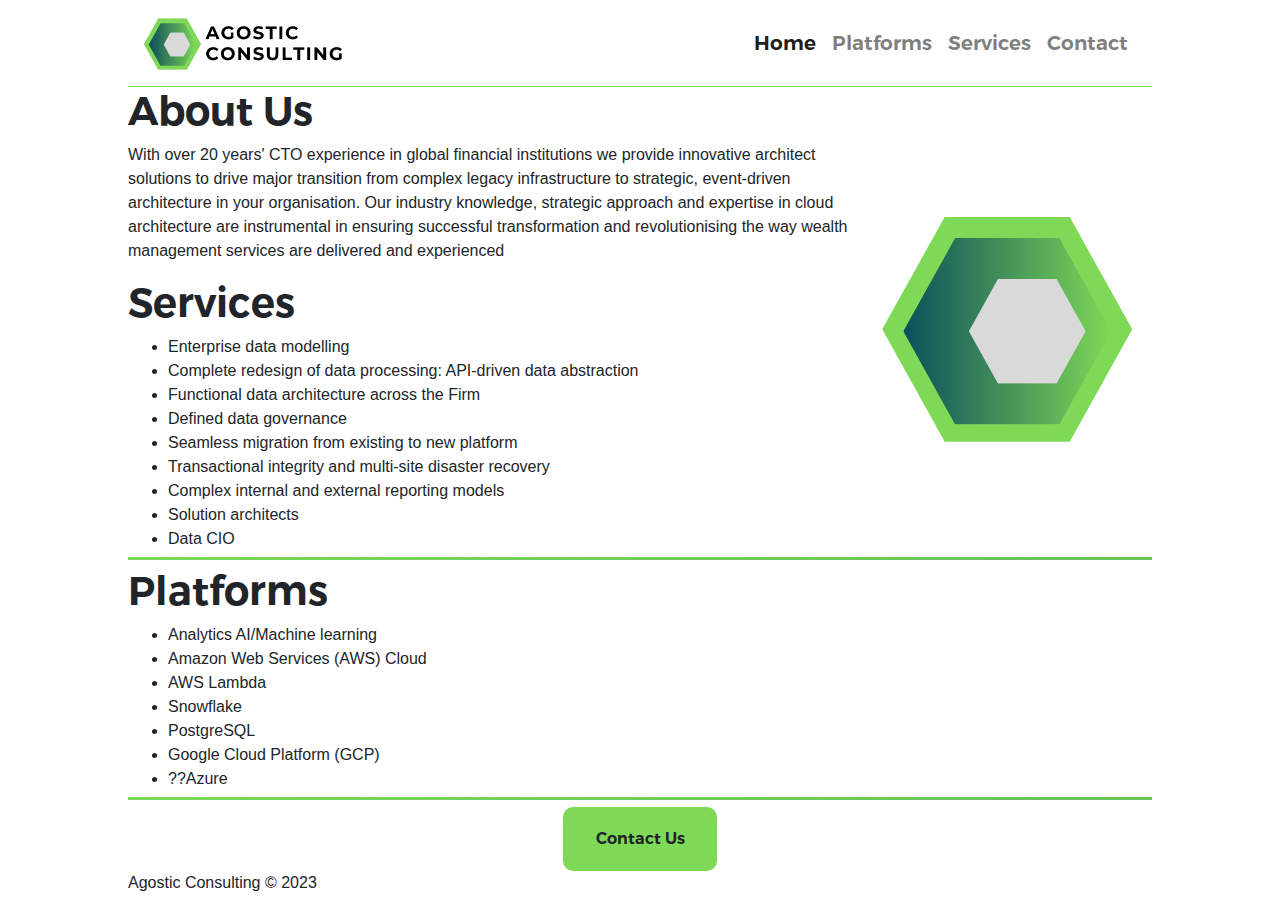
==== commit 0e94ddc9: "Updating with new content + other improvements." ====
--- a/index.html
+++ b/index.html
@@ -17,33 +17,71 @@
 
     <div id="About" class="flex1 gradient-border-bottom">
         <div class="flex1-child">
-            <h1>About Us</h1>
+            <h1 >About Us</h1>
             <p>
-              We are currently leading a innovative project to implement a state-of-the-art wealth management system for Advisors on the AWS cloud platform. This ambitious undertaking involves migrating the existing system to the new platform seamlessly. We are leveraging AWS for enhanced scalability, superior customer experience, and the integration of cutting-edge ML/AI technologies. My strategic approach and expertise in cloud architecture are instrumental in ensuring the successful realization of these transformative initiatives, revolutionizing the way wealth management services are delivered and experienced.            </p>
-            <h1> Skills and Platforms</h1>
-
-                <!-- AWS Lambda
-· Snowflake ·
-PostgreSQL ·
-Amazon Web Services (AWS) ·
-Machine Learning ·
-Wealth Management Services ·
-Solution Architecture ·
-Google Cloud Platform (GCP)
--->         <ul>
+                With over 20 years' CTO experience in global financial institutions we provide innovative architect solutions to drive major transition from complex legacy infrastructure to strategic, event-driven architecture in your organisation.  Our industry knowledge, strategic approach and expertise in cloud architecture are instrumental in ensuring successful transformation and revolutionising the way wealth management services are delivered and experienced
+            </p>
+            <h1 id="Services">Services</h1>
+<!--
+Enterprise data modelling
+Complete redesign of data processing: API-driven data abstraction
+Functional data architecture across the Firm
+Defined data governance
+Seamless migration from existing to new platform
+Transactional integrity and multi-site disaster recovery
+Complex internal and external reporting models
+Solution architects
+Data CIO
+
+-->        <ul>
+                <li> Enterprise data modelling </li>
+                <li> Complete redesign of data processing: API-driven data abstraction </li>
+                <li> Functional data architecture across the Firm </li>
+                <li> Defined data governance </li>
+                <li> Seamless migration from existing to new platform </li>
+                <li> Transactional integrity and multi-site disaster recovery </li>
+                <li> Complex internal and external reporting models </li>
+                <li> Solution architects </li>
+                <li> Data CIO </li>
+            </ul>
+
+
+
+
+
+
+
+
+        </div>
+        <img class="flex1-child" src="./resources/images/logo/ag_logo_clear.svg" >
+    </div>
+    <div id="Platforms" class="row-layout gradient-border-bottom">
+        <h1 style="font-family:truenoSB;">Platforms</h1>
+        <!--
+            Analytics AI/Machine learning
+            Amazon Web Services (AWS) Cloud
+            AWS Lambda
+            Snowflake
+            PostgreSQL
+            Google Cloud Platform (GCP)
+            ??Azure
+        -->
+        <ul>
+            <li> Analytics AI/Machine learning </li>
+            <li> Amazon Web Services (AWS) Cloud </li>
             <li> AWS Lambda </li>
             <li> Snowflake </li>
             <li> PostgreSQL </li>
-            <li> Amazon Web Services (AWS) </li>
-            <li> Machine Learning </li>
-            <li> Wealth Management Services </li>
-            <li> Solution Architecture </li>
             <li> Google Cloud Platform (GCP) </li>
-            </ul>
-
-        </div>
-        <img class="flex1-child" src="./resources/images/logo/ag_logo_clear.svg" >
-    </div>
+            <li> ??Azure </li>
+        </ul>
+
+
+
+
+
+    </div>
+    <!--
     <div id="Services" class="row-layout">
         <h1 style="font-family:truenoSB; ">Our Services</h1>
         <div class="services-flex gradient-border-bottom">
@@ -82,7 +120,7 @@
 
         </div>
     </div>
-
+-->
 
 
     <div id="Contact" class="contact">
@@ -92,6 +130,12 @@
     </div>
 
 
+
+
+
+    <div class="copyright">
+        <p>Agostic Consulting © 2023</p>
+    </div>
 
 
 </div>
@@ -120,16 +164,7 @@
 </div>
 -->
 <!-- copyright Agostic consulting -->
-<div class="copyright">
-    <p>Agostic Consulting © 2023</p>
-</div>
-
-
-
-
-<div id="hexagons">
-    <span class="hex"></span>
-</div>
+
 
 <script>
     $(function(){
@@ -186,46 +221,7 @@
 
 
 
-    function updateHexagons() {
-        const hexagons = document.getElementsByClassName("hex");
-        const hexArray = Array.from(hexagons);
-        // get mouse X, Y
-        var mouseX = mousePos.x;
-        var mouseY = mousePos.y;
-
-        hexArray.forEach(function (value) {
-            updateHexagon(value, mouseX, mouseY);
-
-        });
-    };
-
-    function updateHexagon(currentValue, mouseX, mouseY){
-        var hexagon = currentValue;
-        console.log(hexagon);
-        if (hexagon.getAttribute("data-xSpeed") === 'undefined') {
-            hexagon.dataset.xSpeed = 0;
-        }
-        if (hexagon.getAttribute("data-ySpeed") === 'undefined') {
-            hexagon.dataset.ySpeed = 0;
-        }
-        //var xSpeed = hexagon.dataset.xSpeed;
-        const acceleration = 1;
-
-
-        console.log(mouseX + " " + mouseY);
-
-    };
-    var mousePos = { x: -1, y: -1 };
-    /*
-    window.addEventListener('mousemove', (event) => {
-        mousePos = { x: event.clientX, y: event.clientY };
-    });
-
-
-    window.onload = function () {
-        setInterval(updateHexagons, 1000)
-    }
-    */
+
 
 
 
@@ -235,12 +231,12 @@
 </script>
 <!--
 <script>
-    // get contents of content/testfile.txt
+    // get contents of content/
     function getContents() {
 
         var contents = [];
         return new Promise((resolve, reject) =>{
-            $.get("./content/testfile.txt", function(data) {
+            $.get("./content/elements.txt", function(data) {
                 // seperate the data into each line
                 var lines = data.split("\n");
 
@@ -274,13 +270,6 @@
         document.getElementById("main").appendChild(newContent);
     }
 
-
-
-
-
-
-
-
 </script>
 -->
 </html>--- a/css/style.css
+++ b/css/style.css
@@ -17,9 +17,7 @@
     display: flex;
     -webkit-flex: 1;
 }
-.row-layout h1{
-    padding-left: 20px;
-}
+
 .flex1-child {
     flex: 3;
 
